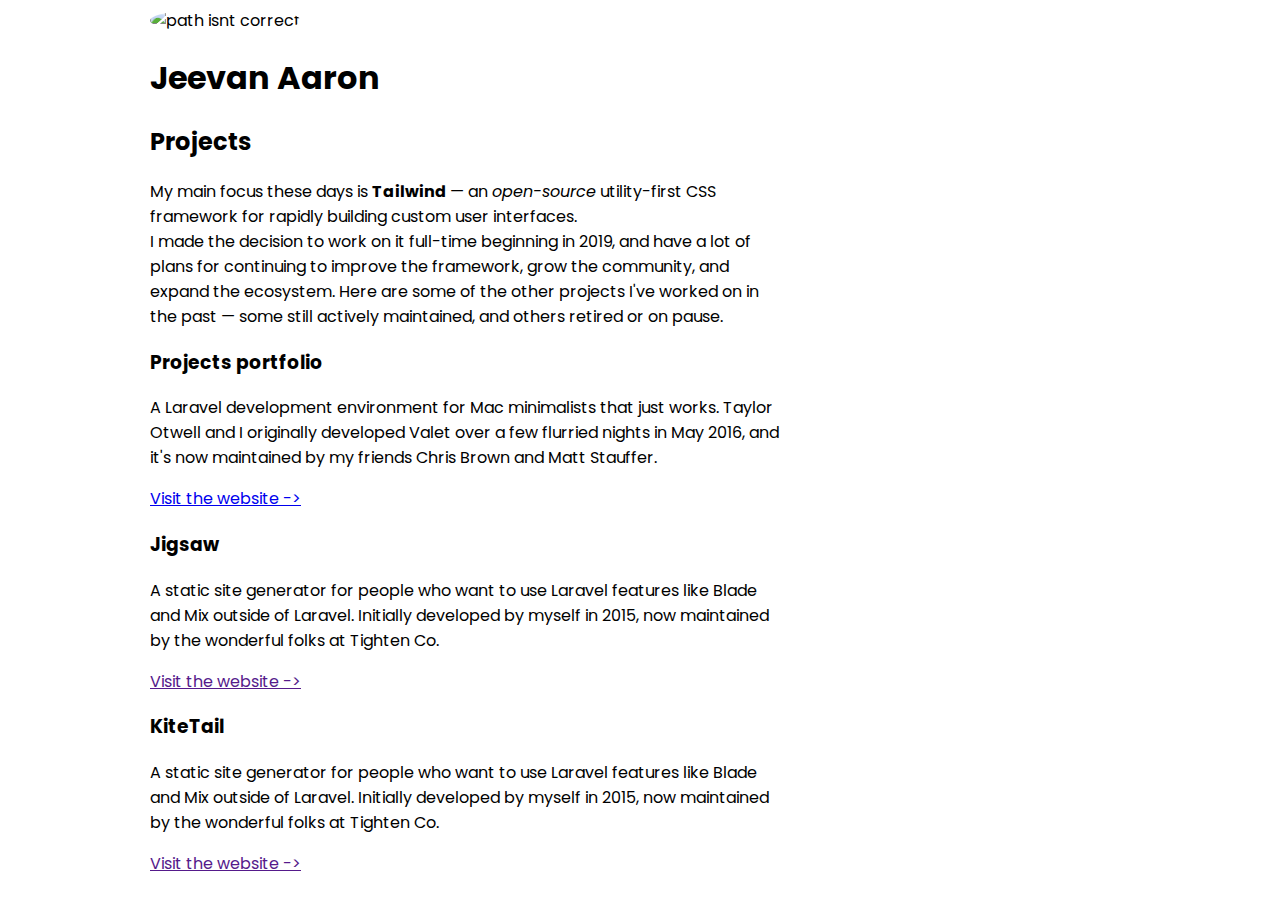
==== index.html @ a0cc89c4 "Create index.html" ====
<!DOCTYPE html>
<html lang="en">
  <head>
    <meta charset="UTF-8" />
    <meta http-equiv="X-UA-Compatible" content="IE=edge" />
    <meta name="viewport" content="width=device-width, initial-scale=1.0" />
    <link rel="preconnect" href="https://fonts.googleapis.com" />
    <link rel="preconnect" href="https://fonts.gstatic.com" crossorigin />
    <link
      href="https://fonts.googleapis.com/css2?family=Poppins&display=swap"
      rel="stylesheet"
    />
    <title>My Portfolio</title>
  </head>
  <body
    style="
      margin-left: 150px;
      margin-right: 500px;
      font-family: 'Poppins', sans-serif;
    "
  >
    <img
      style="height: 150px; border-radius: 50%"
      src="dwad.jpeg"
      alt="path isnt correct"
    />
    <h1>Jeevan Aaron</h1>
    <h2>Projects</h2>
    <p>
      My main focus these days is <b>Tailwind </b> — an
      <i>open-source</i> utility-first CSS framework for rapidly building custom
      user interfaces. <br />
      I made the decision to work on it full-time beginning in 2019, and have a
      lot of plans for continuing to improve the framework, grow the community,
      and expand the ecosystem. Here are some of the other projects I've worked
      on in the past — some still actively maintained, and others retired or on
      pause.
    </p>
    <h3>Projects portfolio</h3>
    <p>
      A Laravel development environment for Mac minimalists that just works.
      Taylor Otwell and I originally developed Valet over a few flurried nights
      in May 2016, and it's now maintained by my friends Chris Brown and Matt
      Stauffer.
    </p>
    <a href="https://aaronsww.github.io/restaurantHomepage"
      >Visit the website -></a
    >
    <h3>Jigsaw</h3>
    <p>
      A static site generator for people who want to use Laravel features like
      Blade and Mix outside of Laravel. Initially developed by myself in 2015,
      now maintained by the wonderful folks at Tighten Co.
    </p>
    <a href="">Visit the website -></a>
    <h3>KiteTail</h3>
    <p>
      A static site generator for people who want to use Laravel features like
      Blade and Mix outside of Laravel. Initially developed by myself in 2015,
      now maintained by the wonderful folks at Tighten Co.
    </p>
    <a href="">Visit the website -></a>
  </body>
</html>
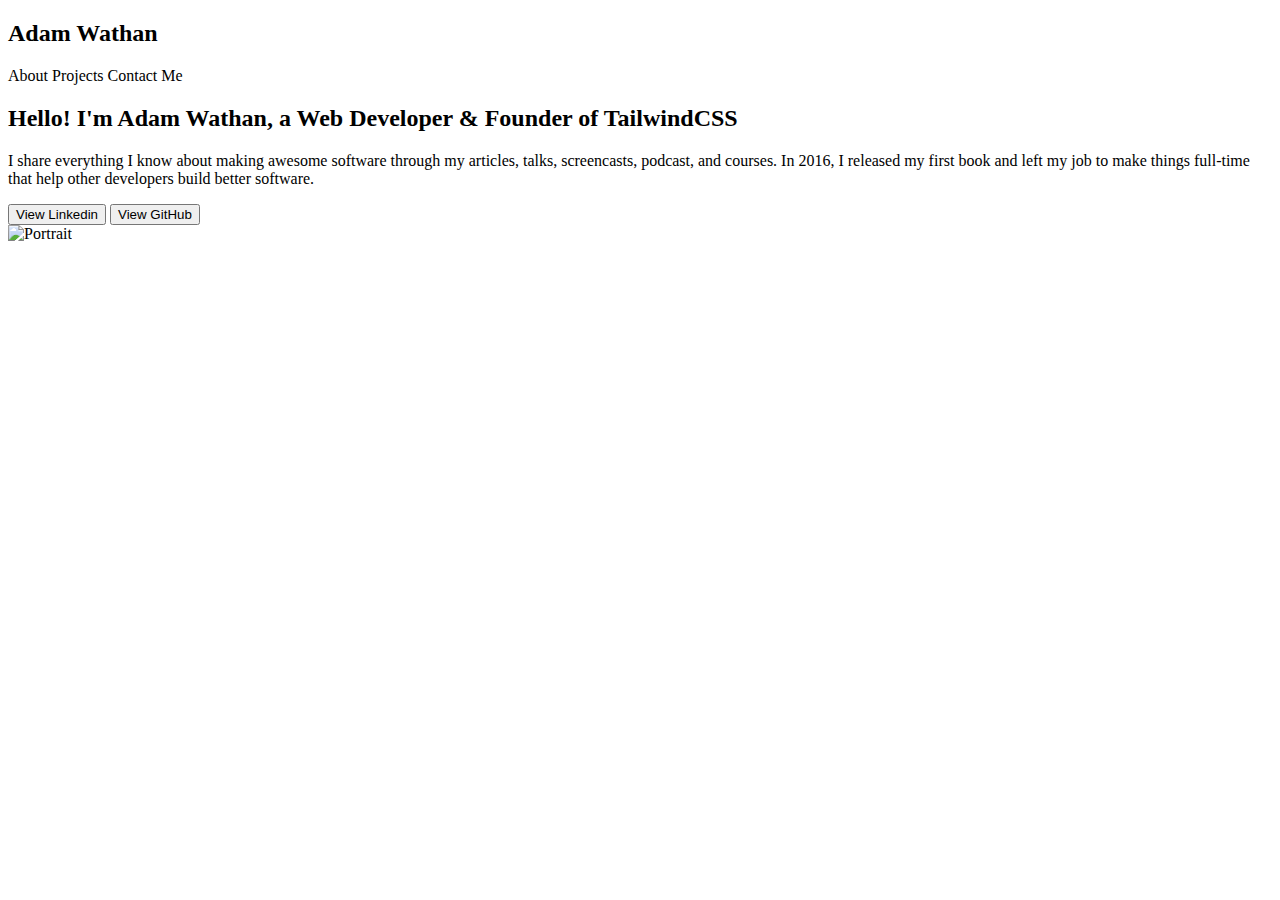
==== commit 20b5a184: "Create index.html" ====
--- a/index.html
+++ b/index.html
@@ -7,58 +7,69 @@
     <link rel="preconnect" href="https://fonts.googleapis.com" />
     <link rel="preconnect" href="https://fonts.gstatic.com" crossorigin />
     <link
-      href="https://fonts.googleapis.com/css2?family=Poppins&display=swap"
+      href="https://fonts.googleapis.com/css2?family=Poppins:ital,wght@0,100;0,200;0,300;0,400;0,500;0,600;0,700;0,800;0,900;1,100;1,200;1,300;1,400;1,500;1,600;1,700;1,800;1,900&display=swap"
       rel="stylesheet"
     />
-    <title>My Portfolio</title>
+    <script src="https://cdn.tailwindcss.com"></script>
+    <script>
+      tailwind.config = {
+        theme: {
+          fontFamily: {
+            poppins: ["Poppins", "sans-serif"],
+          },
+        },
+      };
+    </script>
+    <style type="text/tailwindcss">
+        @layer components{
+          .btn {
+            @apply py-2 px-3 rounded-md;
+          }
+        }
+    </style>
+    <title>Portfolio</title>
   </head>
-  <body
-    style="
-      margin-left: 150px;
-      margin-right: 500px;
-      font-family: 'Poppins', sans-serif;
-    "
-  >
-    <img
-      style="height: 150px; border-radius: 50%"
-      src="dwad.jpeg"
-      alt="path isnt correct"
-    />
-    <h1>Jeevan Aaron</h1>
-    <h2>Projects</h2>
-    <p>
-      My main focus these days is <b>Tailwind </b> — an
-      <i>open-source</i> utility-first CSS framework for rapidly building custom
-      user interfaces. <br />
-      I made the decision to work on it full-time beginning in 2019, and have a
-      lot of plans for continuing to improve the framework, grow the community,
-      and expand the ecosystem. Here are some of the other projects I've worked
-      on in the past — some still actively maintained, and others retired or on
-      pause.
-    </p>
-    <h3>Projects portfolio</h3>
-    <p>
-      A Laravel development environment for Mac minimalists that just works.
-      Taylor Otwell and I originally developed Valet over a few flurried nights
-      in May 2016, and it's now maintained by my friends Chris Brown and Matt
-      Stauffer.
-    </p>
-    <a href="https://aaronsww.github.io/restaurantHomepage"
-      >Visit the website -></a
-    >
-    <h3>Jigsaw</h3>
-    <p>
-      A static site generator for people who want to use Laravel features like
-      Blade and Mix outside of Laravel. Initially developed by myself in 2015,
-      now maintained by the wonderful folks at Tighten Co.
-    </p>
-    <a href="">Visit the website -></a>
-    <h3>KiteTail</h3>
-    <p>
-      A static site generator for people who want to use Laravel features like
-      Blade and Mix outside of Laravel. Initially developed by myself in 2015,
-      now maintained by the wonderful folks at Tighten Co.
-    </p>
-    <a href="">Visit the website -></a>
+  <body class="font-poppins px-64 min-h-screen">
+    <!-- Navbar -->
+    <nav class="flex flex-row justify-between h-16 items-center">
+      <h2 class="font-semibold text-xl">Adam Wathan</h2>
+      <div class="flex flex-row justify-evenly gap-4">
+        <a class="cursor-pointer border-blue-400 border-b-2">About</a>
+        <a class="cursor-pointer">Projects</a>
+        <a class="cursor-pointer">Contact Me</a>
+      </div>
+    </nav>
+
+    <!-- Hero Section -->
+
+    <section class="flex flex-row items-center my-28">
+      <!-- Left Side -->
+      <div class="basis-2/3 flex flex-col items-center justify-center gap-6">
+        <h2 class="font-semibold text-5xl leading-tight">
+          Hello! I'm Adam Wathan, a Web Developer & Founder of TailwindCSS
+        </h2>
+        <p class="text-lg">
+          I share everything I know about making awesome software through my articles, talks, screencasts, podcast, and courses.
+          In 2016, I released my first book and left my job to make things full-time that help other developers build better software.
+        </p>
+
+        <!-- Buttons Container-->
+        <div class="flex flex-row gap-4 items-center justify-start w-full">
+          <button class="btn bg-blue-500 hover:bg-blue-700 transition hover:scale-110 text-white">View Linkedin</button>
+          <button class="btn bg-neutral-300">View GitHub</button>
+        </div>
+      </div>
+
+      <!-- Right Side -->
+      <div class="basis-1/3 flex items-center justify-end">
+        <img class="w-72 hover:scale-110 transition duration-300" src="portrait.png" alt="Portrait">
+      </div>
+    </section>
+
+    <!-- Bottom Section -->
+
+    <section>
+
+    </section>
   </body>
 </html>
